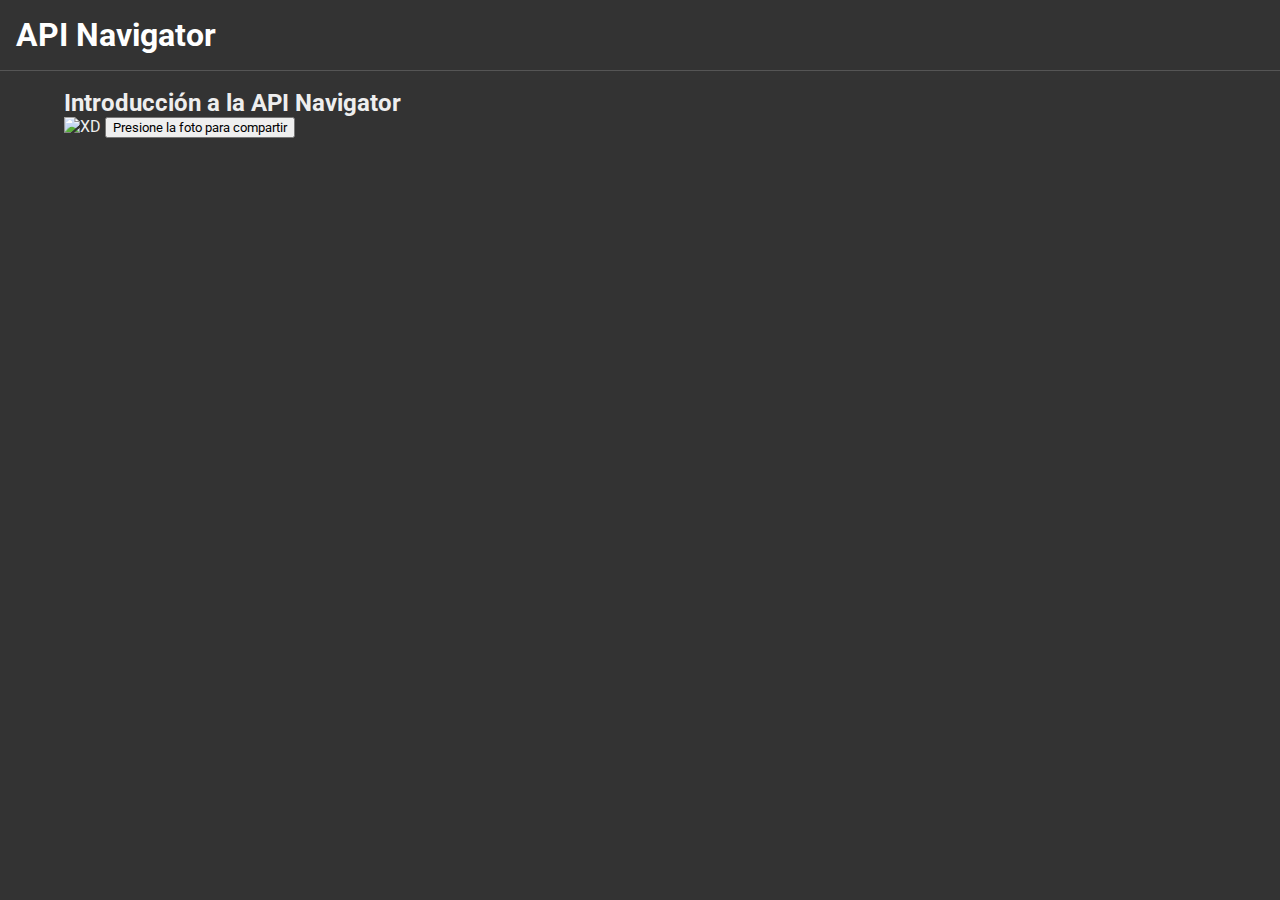
==== index.html @ e7084f7f "first commit" ====
<!DOCTYPE html>
<html lang="en">
<head>
    <meta charset="UTF-8">
    <meta name="viewport" content="width=device-width, initial-scale=1.0">
    <title>De que se trata Navigator API</title>
    <link href="https://fonts.googleapis.com/css2?family=Roboto:wght@300;400;500&display=swap" rel="stylesheet"> 
    <link rel="stylesheet" href="style.css">
</head>
<body>
    
    <header class="header-site">
        <h1>API Navigator</h1>
    </header>

    <section class="container">
        <header>
            <h2>Introducción a la API Navigator</h2>
        </header>

        <div class="web-share">
            <img src="https://dkofva0t6jnyn.cloudfront.net/sites/default/files/styles/amp_blog_image_large/public/consumer/blog/csm-blog/parentsultimateguide-minecraft-blog.jpg" alt="XD" />
            <button id="btn-search">Presione la foto para compartir</button>            
        </div>

    </section>

    <script>

        const $btn = document.getElementById('btn-search')

        console.log(Navigator)
        const shareData = {
            title: 'Maincra',
            text: 'Un video Juego v:v v:',
            url: 'https://miguel2351.vercel.app'
        }

        $btn.addEventListener('click', async () => {
            if ('share' in navigator ) {
                await navigator.share(shareData)
            } else if(navigator.platform === 'Win32' ) {
                console.log('Usted esta en el ordenador')
            } else {
                console.log('Usted no tiene disponible esta funcionalidad')
            }
            
        })

    </script>

</body>
</html>
---- style.css ----
* {
    font-family: "Roboto";
    margin: 0;
    box-sizing: border-box;
}

h1 {
    color: #fff;
}

body {
    background-color: #333;
}

.header-site {
    padding: 16px;
    border-bottom: 1px solid #555;
}

.container {
    width: 90%;
    margin: 18px auto;
    color: #eee;
}
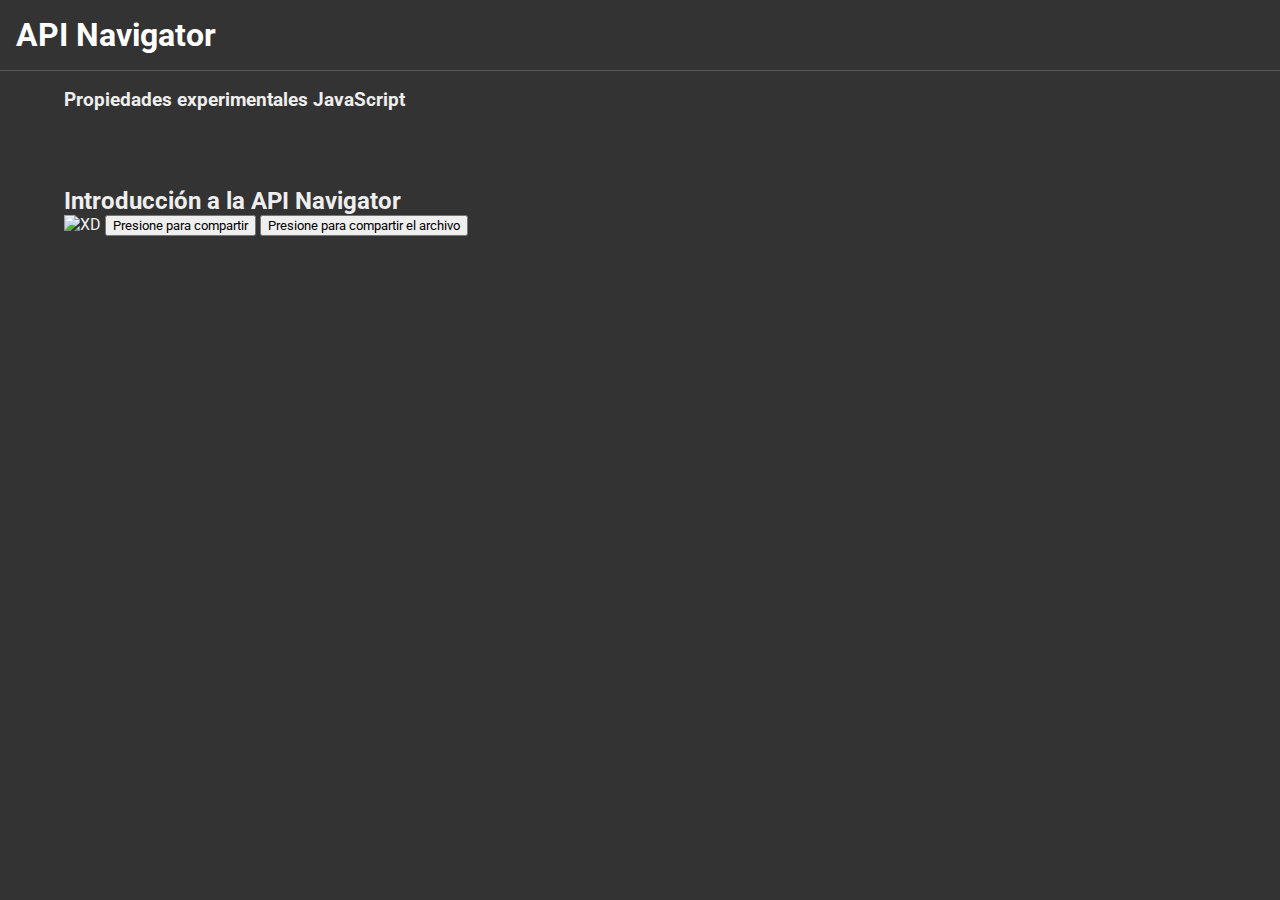
==== commit 9c0b3fb5: "share file testing" ====
--- a/index.html
+++ b/index.html
@@ -14,13 +14,18 @@
     </header>
 
     <section class="container">
+        <h3>Propiedades experimentales JavaScript</h3>
+        <br>
+        <br>
+        <br>
+        <br>
         <header>
             <h2>Introducción a la API Navigator</h2>
         </header>
-
         <div class="web-share">
             <img src="https://dkofva0t6jnyn.cloudfront.net/sites/default/files/styles/amp_blog_image_large/public/consumer/blog/csm-blog/parentsultimateguide-minecraft-blog.jpg" alt="XD" />
-            <button id="btn-search">Presione la foto para compartir</button>            
+            <button id="btn-search">Presione para compartir</button>            
+            <button id="btn-search2">Presione para compartir el archivo</button>            
         </div>
 
     </section>
@@ -28,13 +33,28 @@
     <script>
 
         const $btn = document.getElementById('btn-search')
+        const $btn2 = document.getElementById('btn-search2')
 
         console.log(Navigator)
+
         const shareData = {
             title: 'Maincra',
             text: 'Un video Juego v:v v:',
             url: 'https://miguel2351.vercel.app'
         }
+
+
+        async function shareFile() {
+            const request = await fetch('https://miguelhg2351.github.io/navigator-api/images/escuela.jpg')
+            const response = await request.blob()
+            const file = new File([response], 'file_images.jpg', { type: 'image/jpeg',  })
+            const fileArray = [file]
+            await navigator.share({...shareData, file: fileArray})
+        }
+
+        // Primer Método, con Async Await
+
+        // Web share esta disponible desde chrome 76
 
         $btn.addEventListener('click', async () => {
             if ('share' in navigator ) {
@@ -47,6 +67,8 @@
             
         })
 
+        $btn2.addEventListener('click', shareFile)
+
     </script>
 
 </body>
